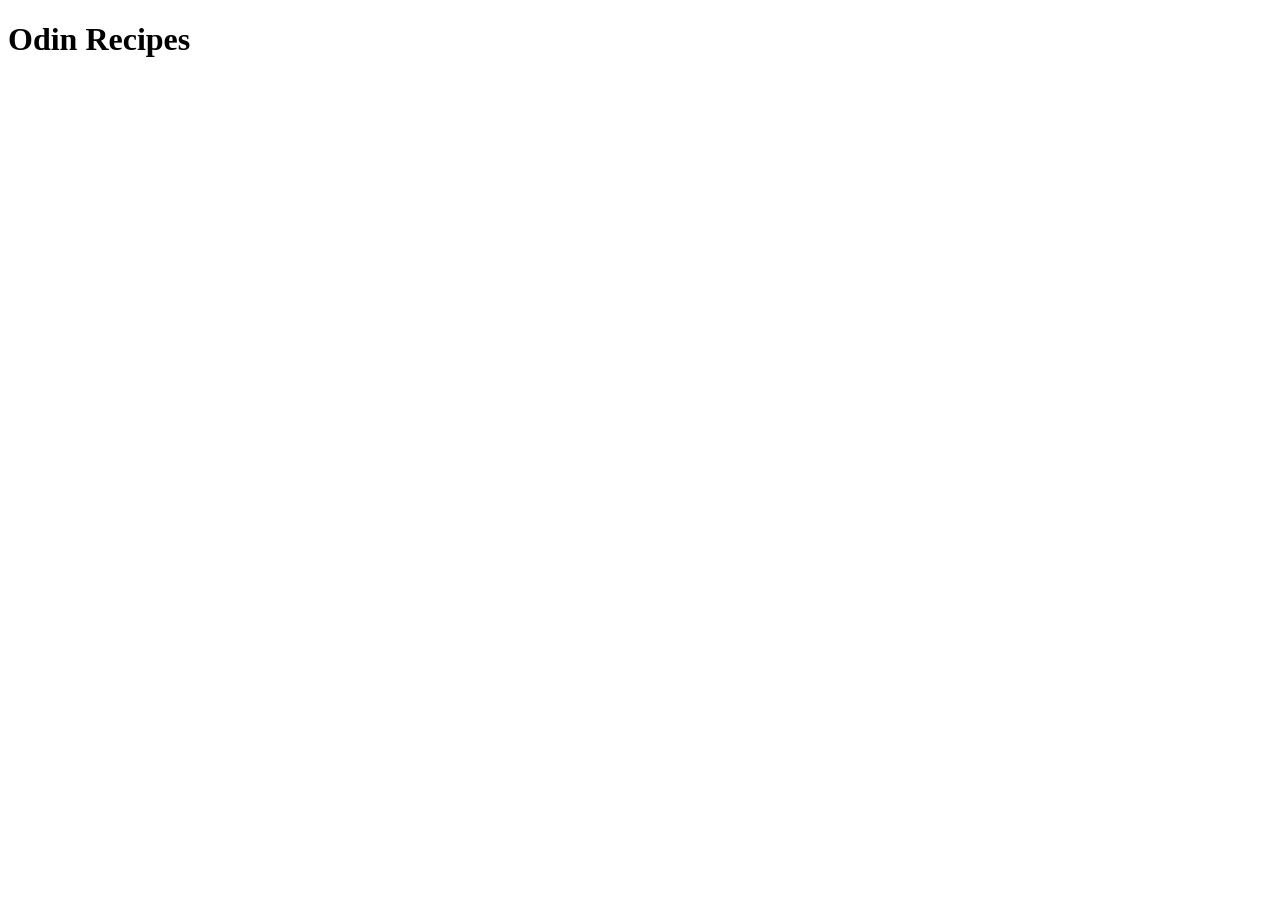
==== index.html @ 02415d49 "Add index.html" ====
<!DOCTYPE html>
<html lang="en">
<head>
    <meta charset="UTF-8">
    <meta name="viewport" content="width=device-width, initial-scale=1.0">
    <title>Odin Recipes</title>
</head>
<body>
    <h1>Odin Recipes</h1>
</body>
</html>
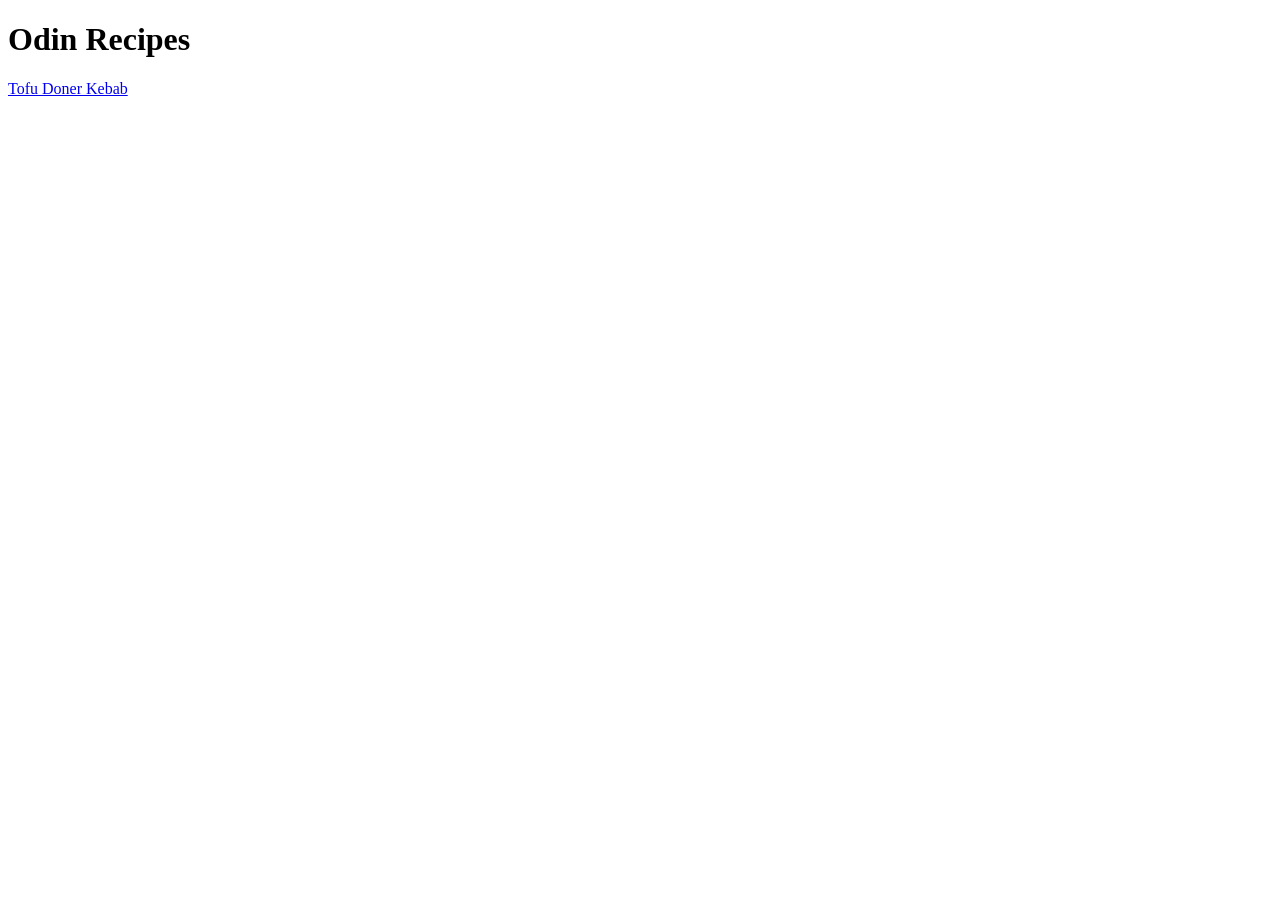
==== commit 7301b41f: "Add page linking Added a link to 'index.html' to reach 'tofu-doner.html' and vice versa." ====
--- a/index.html
+++ b/index.html
@@ -7,5 +7,7 @@
 </head>
 <body>
     <h1>Odin Recipes</h1>
+
+    <a href="recipes/tofu-doner.html">Tofu Doner Kebab</a>
 </body>
 </html>
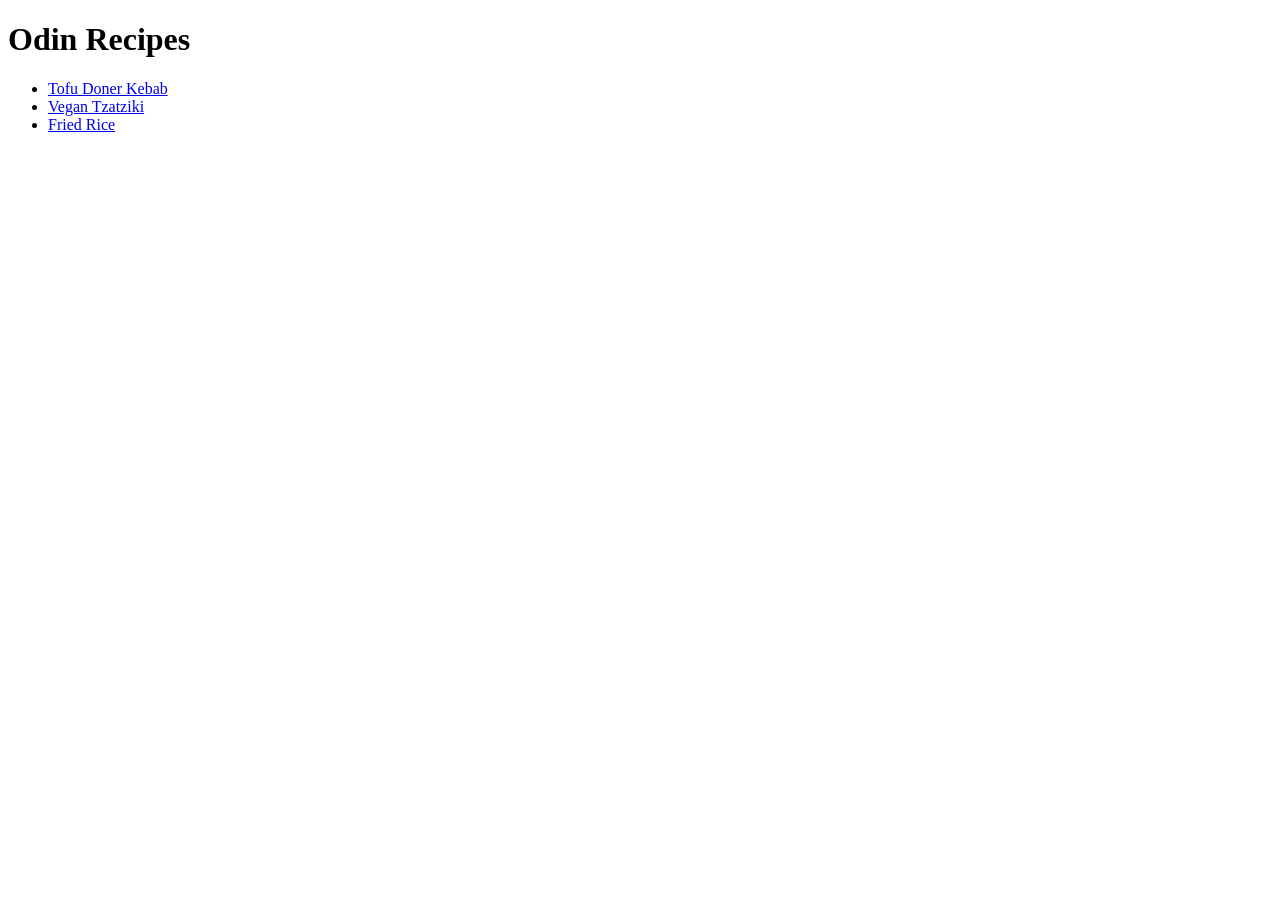
==== commit a44831cd: "Update index.html with links to all recipes" ====
--- a/index.html
+++ b/index.html
@@ -8,6 +8,10 @@
 <body>
     <h1>Odin Recipes</h1>
 
-    <a href="recipes/tofu-doner.html">Tofu Doner Kebab</a>
+    <ul>
+        <li><a href="recipes/tofu-doner.html">Tofu Doner Kebab</a></li>
+        <li><a href="recipes/tzatziki.html">Vegan Tzatziki</a></li>
+        <li><a href="recipes/fried-rice.html">Fried Rice</a></li>
+    </ul>
 </body>
 </html>
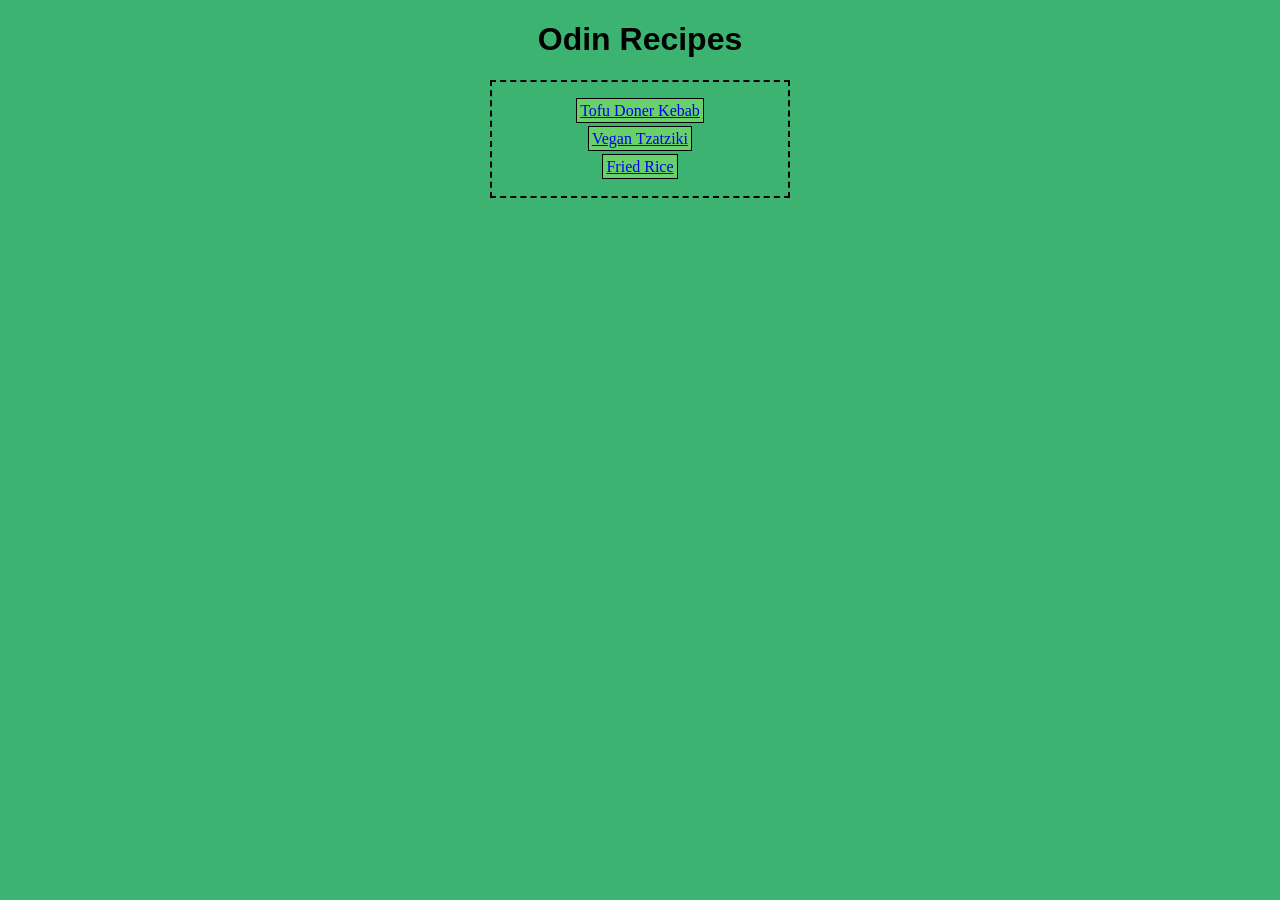
==== commit a40d1300: "Add styles to index.html and some general styling" ====
--- a/index.html
+++ b/index.html
@@ -4,14 +4,15 @@
     <meta charset="UTF-8">
     <meta name="viewport" content="width=device-width, initial-scale=1.0">
     <title>Odin Recipes</title>
+    <link rel="stylesheet" href="styles.css">
 </head>
 <body>
     <h1>Odin Recipes</h1>
 
-    <ul>
-        <li><a href="recipes/tofu-doner.html">Tofu Doner Kebab</a></li>
-        <li><a href="recipes/tzatziki.html">Vegan Tzatziki</a></li>
-        <li><a href="recipes/fried-rice.html">Fried Rice</a></li>
-    </ul>
+    <div class="recipe-list">
+        <div class="recipe-link"><a href="recipes/tofu-doner.html">Tofu Doner Kebab</a></div>
+        <div class="recipe-link"><a href="recipes/tzatziki.html">Vegan Tzatziki</a></div>
+        <div class="recipe-link"><a href="recipes/fried-rice.html">Fried Rice</a></div>
+    </div>
 </body>
 </html>
--- a/styles.css
+++ b/styles.css
@@ -0,0 +1,33 @@
+* {
+    box-sizing: border-box;
+    font-family: Georgia, 'Times New Roman', Times, serif;
+    text-align: center;
+}
+
+body {
+    background-color: mediumseagreen;
+}
+
+h1,
+h2 {
+    text-align: center;
+    font-family: Helvetica, Arial, sans-serif;
+}
+
+.recipe-list {
+    margin: 0 auto;
+    border: 2px dashed black;
+    width: 300px;
+    padding: 10px;
+}
+
+.recipe-link {
+    text-align: center;
+    margin: 10px 0;
+}
+
+.recipe-link a {
+    background-color: rgb(105, 209, 105);
+    padding: 3px;
+    border: 1px solid black;
+}
